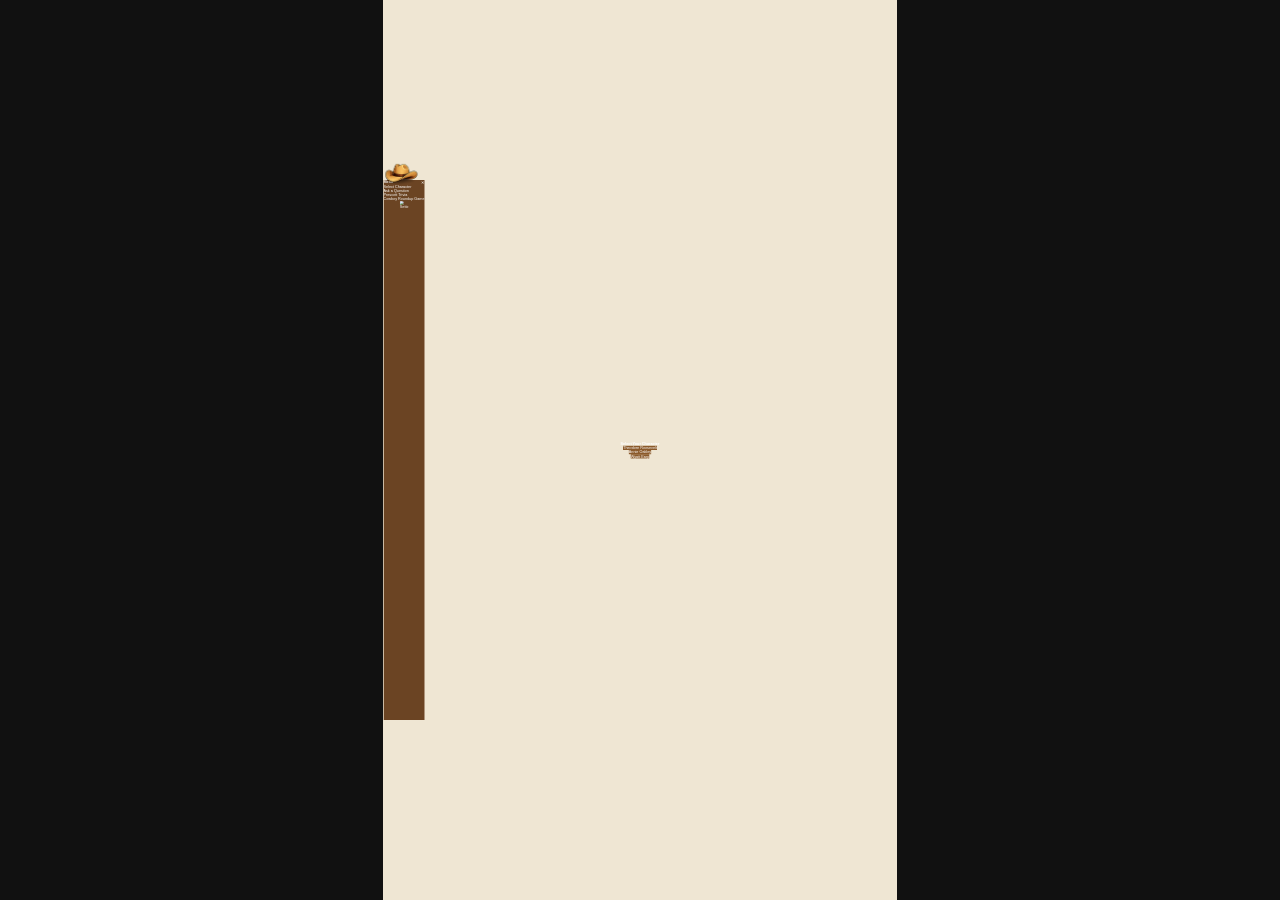
==== index.html @ 9035fbfb "updated language selection to use flag icon and list will include German, French, and Italian as wel" ====
<!DOCTYPE html>
<html lang="en">
<head>
<meta charset="UTF-8">
<meta name="viewport" content="width=device-width, initial-scale=1.0, maximum-scale=1.0, user-scalable=no, viewport-fit=cover">
<title>Prescott Western Heritage Center</title>
<link rel="stylesheet" href="css/style.css">

<body>

<div id="stage">

    <!-- Persistent background video. This lives at the stage root (not inside
         #content) so page navigation and settings changes never remove it -
         it always keeps playing in the back. -->
    <video
        id="introVideo"
        autoplay
        loop
        playsinline
        webkit-playsinline
        preload="auto">

        <source src="videos/TeddyLowRes.mp4" type="video/mp4">

    </video>

    <button id="hatButton" title="Open Menu">
        <img src="assets/hat.png" alt="Cowboy Hat">
    </button>

    <nav id="menu">

        <!-- Button to close the navigation menu -->
        <button id="closeBtn">✕</button>

        <h2 data-lang-key="menu.title">Menu</h2>

        <ul>
            <li><a href="#" data-page="Select Avatar" data-lang-key="menu.selectAvatar">Select Your Character</a></li>
            <li><a href="#" data-page="Ask a Question" data-lang-key="menu.askQuestion">Ask a Question</a></li>
            <li><a href="#" data-page="Prescott Trivia" data-lang-key="menu.prescottTrivia">Prescott Trivia</a></li>
            <li><a href="#" data-page="Cowboy Roundup Game" data-lang-key="menu.cowboyRoundupGame">Cowboy Roundup Game</a></li>
            <li><a href="#" data-page="Settings" aria-label="Settings">
                <img src="assets/flag.png" alt="Settings" class="menuFlag">
            </a></li>
        </ul>

    </nav>

    <main>

        <!-- The initial content of the page, which is the avatar selection screen -->
        <div id="content"></div>

    </main>

</div>

<script src="js/main.js" type="module"></script>

</body>
</html>
---- css/style.css ----
/* ==========================================================================
   QUICK CUSTOMIZATION
   Set these two values to the Proto Luma's real screen resolution (in CSS
   pixels). Everything else on the page - the card size/position, buttons,
   fonts, the menu, the game board - is derived from these two numbers, so
   changing them re-tunes the whole layout automatically.

   The page builds a fixed-size "stage" at exactly this resolution and then
   scales it (via JS, see bottom of file) to fit whatever browser window
   you're previewing in - so you always see the true composition, just
   shrunk/grown to fit your monitor, instead of a cropped slice of it.
   ========================================================================== */
:root{
    --device-width: 2189px;
    --device-height: 3840px;

    /* The original design was tuned assuming a viewport around this wide.
       --scale is the multiplier applied to every fixed-px value below so
       the whole layout grows/shrinks proportionally with --device-width. */
    --baseline-width: 550px;
    --scale: calc(var(--device-width) / var(--baseline-width));
}

/* General reset to ensure consistent styling across browsers */
*{
    margin:0px;
    padding:0;
    box-sizing:border-box;
    font-family:Arial, Helvetica, sans-serif;
    -webkit-tap-highlight-color:transparent;
}

/* Basic body styles - locked to the viewport, kiosk-style (no page scroll/bounce).
   Background here only shows up as "letterbox" bars around the stage when the
   browser window's aspect ratio doesn't match the device's - on the real
   device (where the window IS the device) it will never be visible. */
html, body{
    height:100%;
    overflow:hidden;
    overscroll-behavior:none;
}

body{
    background:#111;
    touch-action:manipulation;
    -webkit-user-select:none;
    user-select:none;
    -webkit-touch-callout:none;
}

/* Text inside form fields should still be selectable/usable normally */
input, textarea{
    -webkit-user-select:auto;
    user-select:auto;
}

/* The fixed-resolution "virtual screen". JS scales this to fit the real
   browser window (see the script at the bottom). Everything inside it is
   positioned/sized against ITS dimensions, not the actual browser window -
   that's what makes the two variables above a single source of truth. */
#stage{
    position:fixed;
    top:50%;
    left:50%;
    width:var(--device-width);
    height:var(--device-height);
    transform:translate(-50%, -50%);
    transform-origin:center center;
    overflow:hidden;
    background:#efe6d3;
}

/* background teddy roosevelt video - persistent, lives at the stage's root so
   it is never removed/recreated by page navigation and always plays
   regardless of which page or setting the user picks */
#introVideo{
    position:fixed;
    top:0;
    left:0;
    width:100%;
    height:100%;

    object-fit:cover;

    z-index:-1;
    pointer-events:none;
}

#avatarOverlay{
    width:100%;
    height:100%;

    display:flex;
    flex-direction:column;
    justify-content:center;
    align-items:center;

    padding:0 5%;

    text-align:center;
}

.avatarBtn{
    width:min(70%, calc(320px * var(--scale)));
    margin:calc(14px * var(--scale)) 0;
    padding:calc(18px * var(--scale));

    font-size:calc(24px * var(--scale));

    background:#8b5a2b;
    color:white;

    border:none;
    border-radius:calc(12px * var(--scale));

    cursor:pointer;
    touch-action:manipulation;
}

/* Cowboy Hat Button */
#hatButton{
    position:fixed;
    top:18%;
    left:calc(15px * var(--scale));
    width:calc(70px * var(--scale));
    height:calc(70px * var(--scale));
    border:none;
    background:none;
    cursor:pointer;
    z-index:1001;
    transition:.3s;
    padding:0;
    touch-action:manipulation;
}

/* When the menu is open, move the hat button to the right to align with the menu edge */
body.menu-open #hatButton{
    left:calc(228px * var(--scale));
    transform:rotate(18deg);
    pointer-events:none;
    cursor:default;
}

/* Ensure the image inside the button scales correctly */
#hatButton img{
    width:100%;
    height:100%;
    object-fit:contain;
}

#hatButton:hover{
    transform:scale(1.1);
}

/* Keep the hover effect consistent when the menu is open */
body.menu-open #hatButton:hover{
    transform:rotate(18deg) scale(1.1);
}

/* Off-screen navigation menu styling */
#menu{
    position:fixed;
    top:20%;
    left:calc(-280px * var(--scale));
    width:min(82%, calc(280px * var(--scale)));
    height:60%;
    background:#6b4423;
    color:white;
    transition:.35s;
    box-shadow: calc(5px * var(--scale)) 0 calc(15px * var(--scale)) rgba(0,0,0,.35);
    z-index:1000;
    overflow-y:auto;
}

/* Class added by JavaScript to slide the menu into view */
#menu.open{
    left:0;
}

/* Style for the menu's close button */
#closeBtn{
    float:right;
    margin:calc(15px * var(--scale));
    border:none;
    background:none;
    color:white;
    font-size:calc(28px * var(--scale));
    cursor:pointer;
    touch-action:manipulation;
}

/* Menu header styling */
#menu h2{
    padding:calc(60px * var(--scale)) calc(25px * var(--scale)) calc(20px * var(--scale));
    border-bottom:calc(1px * var(--scale)) solid rgba(255,255,255,.3);
    font-size:calc(28px * var(--scale));
}

/* Menu list styling */
#menu ul{
    list-style:none;
    margin-top:calc(20px * var(--scale));
}

#menu li{
    border-bottom:calc(1px * var(--scale)) solid rgba(255,255,255,.15);
}

/* Menu link styling */
#menu a{
    display:block;
    padding:calc(18px * var(--scale)) calc(25px * var(--scale));
    color:white;
    text-decoration:none;
    font-size:calc(18px * var(--scale));
    transition:.25s;
    touch-action:manipulation;
}

/* Hover effect for menu links */
#menu a:hover{
    background:#8b5a2b;
    padding-left:calc(35px * var(--scale));
}

/* Main content area - centers the card in the full available space instead
   of parking it near the top. Scrolls internally only if content (like the
   trivia form) is taller than the screen. */
main{
    position:relative;
    width:100%;
    height:100%;
    overflow-y:auto;
    -webkit-overflow-scrolling:touch;

    display:flex;
    flex-direction:column;
    justify-content:safe center;
    align-items:center;

    padding:calc(70px * var(--scale)) calc(20px * var(--scale)) calc(50px * var(--scale));
    text-align:center;
}

/* When the avatar page is showing (full-bleed video look), let its content
   stretch the full stage instead of being centered/padded like a card. */
main:has(#content.transparent){
    padding:0;
    justify-content:stretch;
    align-items:stretch;
}

/* The div where all dynamic content is loaded.
   By default it's a translucent "card" floating over the background video
   so text stays legible on every page - sized as a real fraction of the
   device width so it doesn't look lost on a large screen. */
#content{
    font-size:calc(26px * var(--scale));
    color:#5a3b1d;
    background:rgba(239,230,211,.94);
    border-radius:calc(20px * var(--scale));
    padding:calc(28px * var(--scale));
    max-width:min(90%, calc(620px * var(--scale)));
    width:100%;
    box-shadow:0 calc(8px * var(--scale)) calc(24px * var(--scale)) rgba(0,0,0,.25);
}

/* The avatar page wants the full-bleed video look instead of the card,
   so this class strips the card styling back out and lets it fill the stage. */
#content.transparent{
    background:none;
    box-shadow:none;
    padding:0;
    max-width:none;
    border-radius:0;
    width:100%;
    height:100%;
}

/* Styling for individual trivia questions */
.question{
    text-align:left;
    max-width:min(94%, calc(700px * var(--scale)));
    margin:calc(25px * var(--scale)) auto;
    padding:calc(15px * var(--scale));
    background:rgba(248,241,223,0.4);
    border-radius:calc(8px * var(--scale));
    font-size:calc(22px * var(--scale));
}

/* Styling for the "Submit Quiz" button */
#gradeQuiz{
    padding:calc(12px * var(--scale)) calc(30px * var(--scale));
    font-size:calc(18px * var(--scale));
    background:#8b5a2b;
    color:white;
    border:none;
    border-radius:calc(8px * var(--scale));
    cursor:pointer;
    touch-action:manipulation;
}

#gradeQuiz:hover{
    background:#a66a35;
}

/* Styling for the trivia score display */
#score{
    margin-top:calc(25px * var(--scale));
    color:#5a3b1d;
    font-size:calc(28px * var(--scale));
}


/* The container for the Cowboy Roundup game */
#gameArea{
    position:relative;

    width:min(92%, calc(480px * var(--scale)));
    aspect-ratio:9 / 16;

    margin:calc(10px * var(--scale)) auto;

    background:#d8c39a;

    border:calc(4px * var(--scale)) solid #6b4423;
    border-radius:calc(16px * var(--scale));

    overflow:hidden;
}

/* Displays time and score during the game */
#gameStats{
    font-size:calc(24px * var(--scale));
    padding:calc(15px * var(--scale));
    font-weight:bold;
}

/* The clickable horse image */
#horse{
    position:absolute;
    width:calc(90px * var(--scale));
    cursor:pointer;
    transition:left .25s, top .25s;
    touch-action:manipulation;
}

#horse:hover{
    transform:scale(1.08);
}

/* Container for the "Game Over" message */
#gameOver{
    position:absolute;
    top:50%;
    left:50%;
    transform:translate(-50%,-50%);
    text-align:center;
}

/* "Play Again" button styling */
#playAgain{
    margin-top:calc(20px * var(--scale));
    padding:calc(12px * var(--scale)) calc(28px * var(--scale));
    font-size:calc(20px * var(--scale));
    background:#8b5a2b;
    color:white;
    border:none;
    border-radius:calc(8px * var(--scale));
    cursor:pointer;
    touch-action:manipulation;
}

/* "Ask a Question" page specific styles */
#askQuestionContainer {
    position: relative;
    width: 100%;
}

#askQuestionList {
    transition: transform 0.4s ease-in-out, opacity 0.4s ease-in-out;
    transform: translateX(0);
    opacity: 1;
}

#askQuestionList.collapsed {
    transform: translateX(-120%);
    opacity: 0;
    position: absolute; /* Collapse without affecting layout */
}

#showQuestionsBtn {
    position: fixed;
    top: 18%;
    right: calc(15px * var(--scale));
    width: calc(70px * var(--scale));
    height: calc(70px * var(--scale));
    padding: 0;
    font-size: calc(40px * var(--scale));
    font-weight: bold;
    background: #8b5a2b;
    color: white;
    border: none;
    border-radius: 50%;
    cursor: pointer;
    box-shadow: calc(3px * var(--scale)) calc(3px * var(--scale)) calc(8px * var(--scale)) rgba(0,0,0,.3);
    touch-action: manipulation;
    z-index: 900;
    opacity: 0;
    pointer-events: none;
    transition: opacity 0.4s ease-in-out;
}

#showQuestionsBtn.visible {
    opacity: 1;
    pointer-events: auto;
}

.menuFlag {
    width: 36px;
    height: auto;
    display: block;
    margin: 0 auto;
}
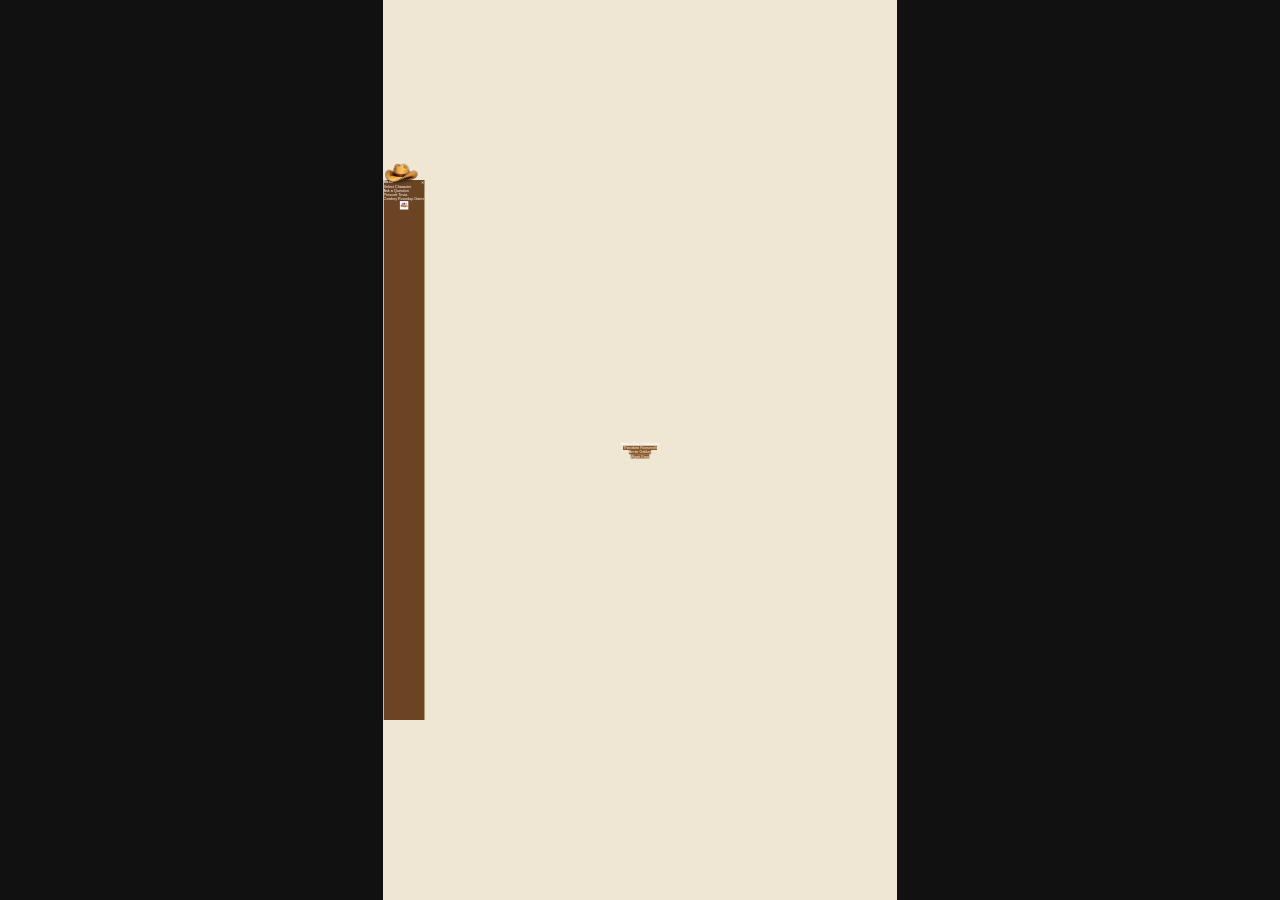
==== commit 184a0588: "new json for 3 extra languages" ====
--- a/index.html
+++ b/index.html
@@ -5,6 +5,7 @@
 <meta name="viewport" content="width=device-width, initial-scale=1.0, maximum-scale=1.0, user-scalable=no, viewport-fit=cover">
 <title>Prescott Western Heritage Center</title>
 <link rel="stylesheet" href="css/style.css">
+</head>
 
 <body>
 
--- a/css/style.css
+++ b/css/style.css
@@ -286,6 +286,15 @@
     background:rgba(248,241,223,0.4);
     border-radius:calc(8px * var(--scale));
     font-size:calc(22px * var(--scale));
+}
+
+/* Make trivia radio buttons larger and easier to tap */
+.question input[type="radio"] {
+    width: calc(25px * var(--scale));
+    height: calc(25px * var(--scale));
+    margin-right: calc(10px * var(--scale));
+    vertical-align: middle; /* Align button with the label text */
+    cursor: pointer;
 }
 
 /* Styling for the "Submit Quiz" button */
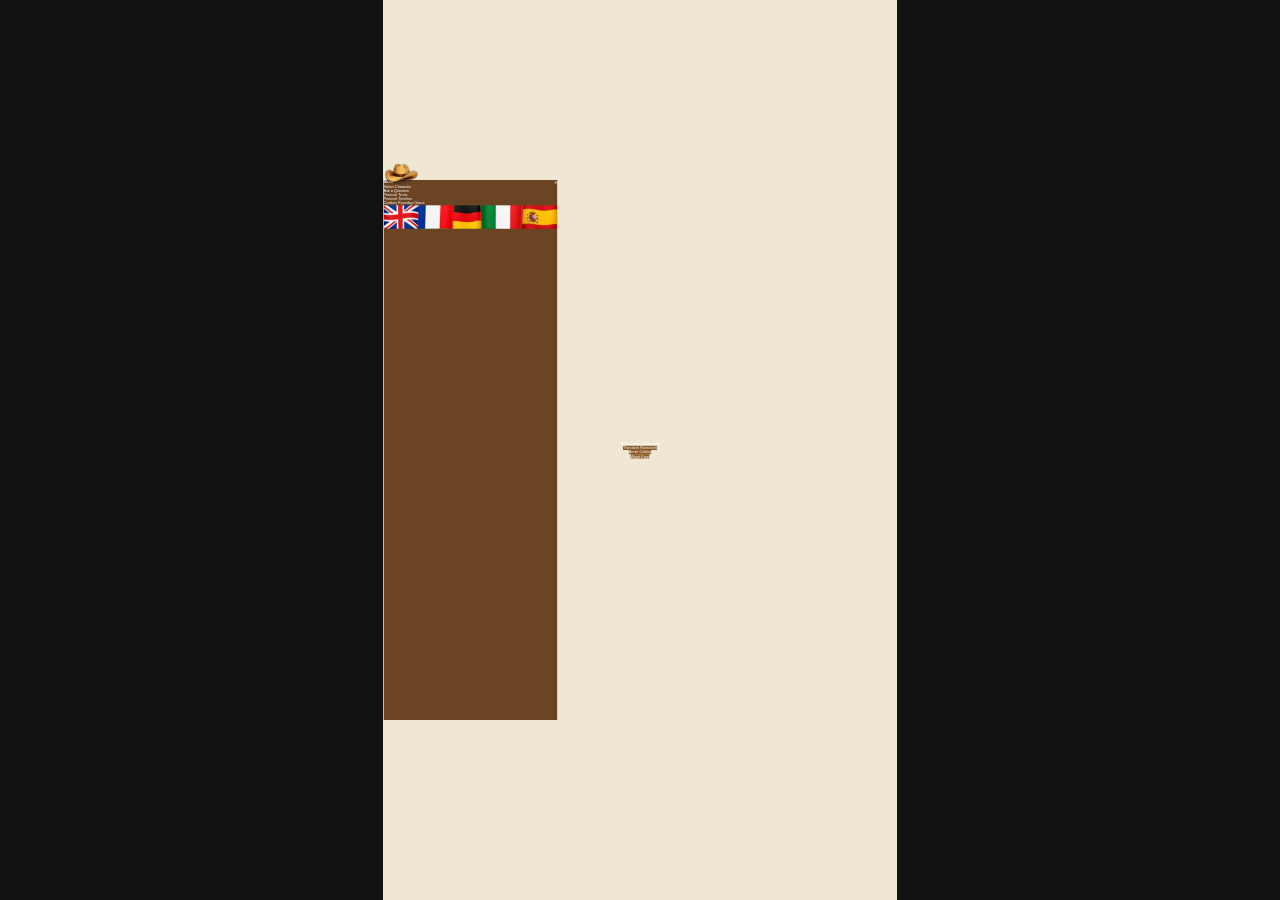
==== commit 2d80219e: "prescott timeline page" ====
--- a/index.html
+++ b/index.html
@@ -41,6 +41,7 @@
             <li><a href="#" data-page="Select Avatar" data-lang-key="menu.selectAvatar">Select Your Character</a></li>
             <li><a href="#" data-page="Ask a Question" data-lang-key="menu.askQuestion">Ask a Question</a></li>
             <li><a href="#" data-page="Prescott Trivia" data-lang-key="menu.prescottTrivia">Prescott Trivia</a></li>
+            <li><a href="#" data-page="Prescott TimeLine" data-lang-key="menu.prescottTimeline">Prescott Timeline</a></li>
             <li><a href="#" data-page="Cowboy Roundup Game" data-lang-key="menu.cowboyRoundupGame">Cowboy Roundup Game</a></li>
             <li><a href="#" data-page="Settings" aria-label="Settings">
                 <img src="assets/flag.png" alt="Settings" class="menuFlag">
--- a/css/style.css
+++ b/css/style.css
@@ -426,8 +426,8 @@
 }
 
 .menuFlag {
-    width: 36px;
-    height: auto;
+    width: auto;
+    height: 100px;
     display: block;
     margin: 0 auto;
 }
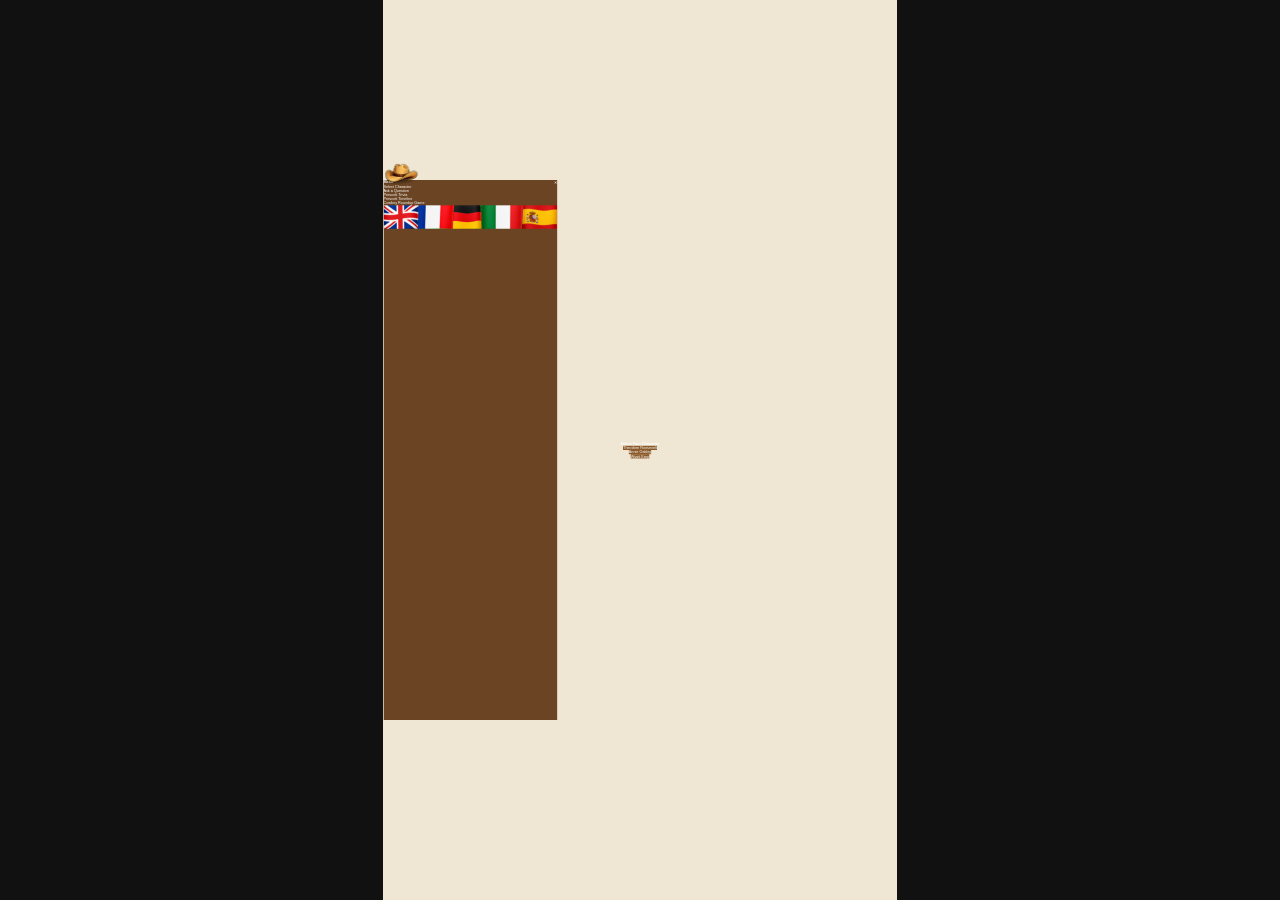
==== commit ad4e98a4: "fixed typo TimeLine to Timeline so it matches render.js" ====
--- a/index.html
+++ b/index.html
@@ -41,7 +41,7 @@
             <li><a href="#" data-page="Select Avatar" data-lang-key="menu.selectAvatar">Select Your Character</a></li>
             <li><a href="#" data-page="Ask a Question" data-lang-key="menu.askQuestion">Ask a Question</a></li>
             <li><a href="#" data-page="Prescott Trivia" data-lang-key="menu.prescottTrivia">Prescott Trivia</a></li>
-            <li><a href="#" data-page="Prescott TimeLine" data-lang-key="menu.prescottTimeline">Prescott Timeline</a></li>
+            <li><a href="#" data-page="Prescott Timeline" data-lang-key="menu.prescottTimeline">Prescott Timeline</a></li>
             <li><a href="#" data-page="Cowboy Roundup Game" data-lang-key="menu.cowboyRoundupGame">Cowboy Roundup Game</a></li>
             <li><a href="#" data-page="Settings" aria-label="Settings">
                 <img src="assets/flag.png" alt="Settings" class="menuFlag">
--- a/css/style.css
+++ b/css/style.css
@@ -430,4 +430,158 @@
     height: 100px;
     display: block;
     margin: 0 auto;
+}
+
+/* ==========================================================================
+   Add this block to css/style.css for the Prescott Timeline page.
+   Sizing follows the same calc(Npx * var(--scale)) pattern as the rest
+   of the site, so it scales with --device-width/--device-height.
+   ========================================================================== */
+
+.timelineHeader{
+    text-align:center;
+    margin-bottom:calc(24px * var(--scale));
+}
+
+.timelineHeader h2{
+    font-size:calc(28px * var(--scale));
+    color:#4a2f1a;
+}
+
+.timelineHeader p{
+    margin-top:calc(6px * var(--scale));
+    font-size:calc(16px * var(--scale));
+    color:#7a5c3a;
+}
+
+.trail{
+    position:relative;
+    padding-left:calc(56px * var(--scale));
+}
+
+/* the dashed "wagon trail" spine */
+.trail::before{
+    content:"";
+    position:absolute;
+    top:0;
+    bottom:0;
+    left:calc(22px * var(--scale));
+    width:calc(4px * var(--scale));
+    background:repeating-linear-gradient(
+        to bottom,
+        #6b4423 0 calc(14px * var(--scale)),
+        transparent calc(14px * var(--scale)) calc(26px * var(--scale))
+    );
+    border-radius:calc(2px * var(--scale));
+}
+
+.milestone{
+    position:relative;
+    margin-bottom:calc(6px * var(--scale));
+    opacity:0;
+    transform:translateY(calc(14px * var(--scale)));
+    transition:opacity .5s ease, transform .5s ease;
+}
+
+.milestone.visible{
+    opacity:1;
+    transform:translateY(0);
+}
+
+/* the year marker "trail post" */
+.milestone-marker{
+    position:absolute;
+    left:calc(-56px * var(--scale));
+    top:0;
+    width:calc(48px * var(--scale));
+    height:calc(48px * var(--scale));
+    border-radius:50%;
+    background:#8b5a2b;
+    border:calc(3px * var(--scale)) solid #4a2f1a;
+    color:white;
+    display:flex;
+    align-items:center;
+    justify-content:center;
+    font-size:calc(12px * var(--scale));
+    font-weight:bold;
+    text-align:center;
+    line-height:1.1;
+    box-shadow:0 calc(3px * var(--scale)) calc(6px * var(--scale)) rgba(0,0,0,.25);
+    cursor:pointer;
+    touch-action:manipulation;
+}
+
+.milestone-card{
+    background:#f8f1df;
+    border:1px solid rgba(107,68,35,.25);
+    border-radius:calc(10px * var(--scale));
+    padding:calc(16px * var(--scale)) calc(18px * var(--scale));
+    margin-left:calc(16px * var(--scale));
+    margin-bottom:calc(24px * var(--scale));
+    cursor:pointer;
+    touch-action:manipulation;
+    transition:box-shadow .2s;
+}
+
+.milestone-card.open{
+    box-shadow:0 calc(6px * var(--scale)) calc(18px * var(--scale)) rgba(0,0,0,.18);
+}
+
+.milestone-title{
+    display:flex;
+    align-items:center;
+    justify-content:space-between;
+    gap:calc(12px * var(--scale));
+}
+
+.milestone-title h2{
+    font-size:calc(19px * var(--scale));
+    color:#4a2f1a;
+}
+
+.milestone-caret{
+    font-size:calc(14px * var(--scale));
+    color:#8b5a2b;
+    transition:transform .25s;
+    flex-shrink:0;
+}
+
+.milestone-card.open .milestone-caret{
+    transform:rotate(180deg);
+}
+
+.milestone-body{
+    max-height:0;
+    overflow:hidden;
+    transition:max-height .3s ease, opacity .2s ease, margin-top .2s ease;
+    opacity:0;
+    font-size:calc(15px * var(--scale));
+    line-height:1.5;
+    color:#6b4a2e;
+}
+
+.milestone-card.open .milestone-body{
+    max-height:calc(220px * var(--scale));
+    opacity:1;
+    margin-top:calc(10px * var(--scale));
+}
+
+.trailEnd{
+    position:relative;
+    margin-left:calc(-56px * var(--scale));
+    padding-left:calc(56px * var(--scale));
+    color:#7a5c3a;
+    font-style:italic;
+    font-size:calc(14px * var(--scale));
+}
+
+.trailEnd::before{
+    content:"";
+    position:absolute;
+    left:calc(14px * var(--scale));
+    top:calc(6px * var(--scale));
+    width:calc(20px * var(--scale));
+    height:calc(20px * var(--scale));
+    border-radius:50%;
+    background:#4a2f1a;
 }
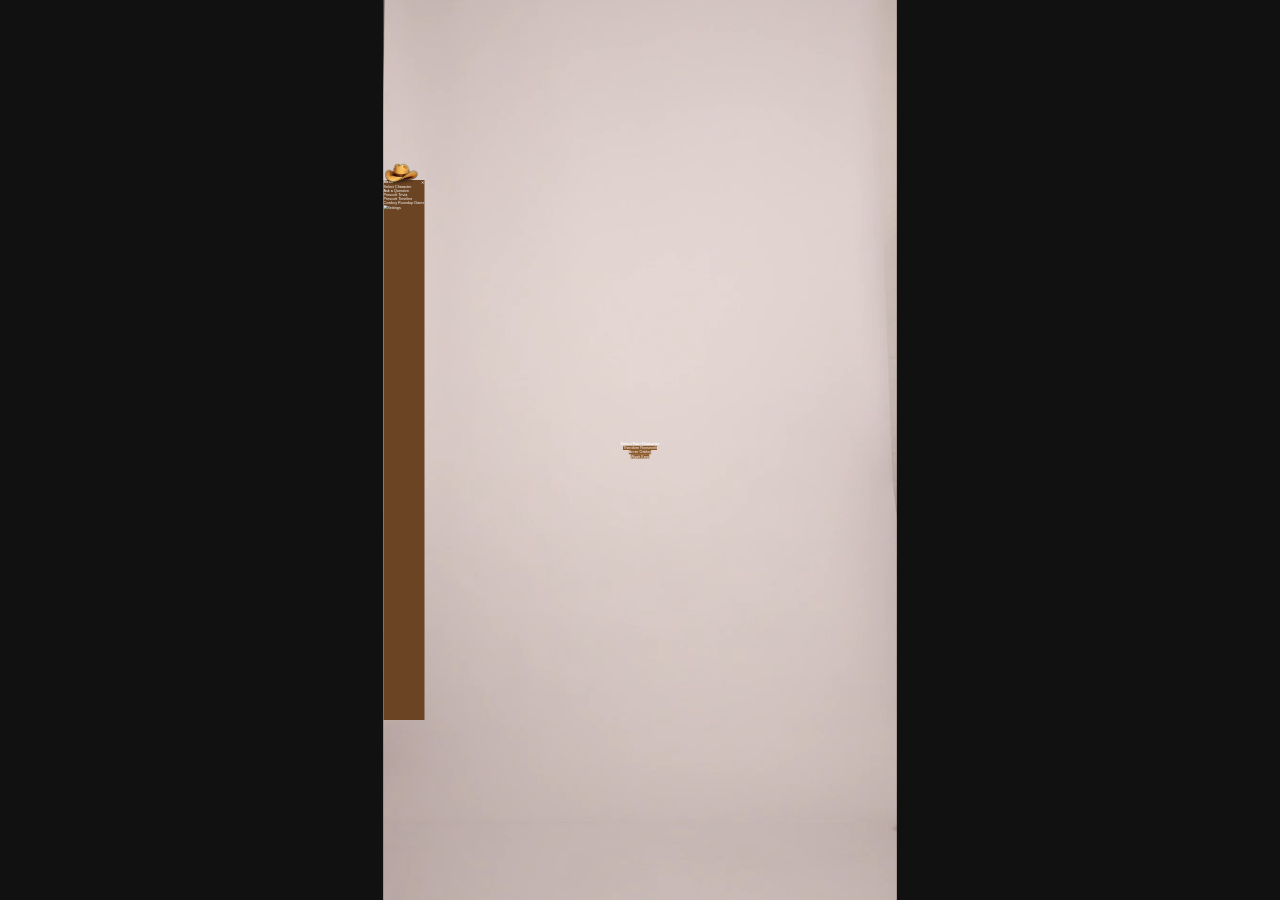
==== commit 54a93519: "Update: Converted videos to webm, improved image caching" ====
--- a/index.html
+++ b/index.html
@@ -22,7 +22,7 @@
         webkit-playsinline
         preload="auto">
 
-        <source src="videos/TeddyLowRes.mp4" type="video/mp4">
+        <source src="videos/teddy/TeddyLowRes.webm" type="video/webm">
 
     </video>
 
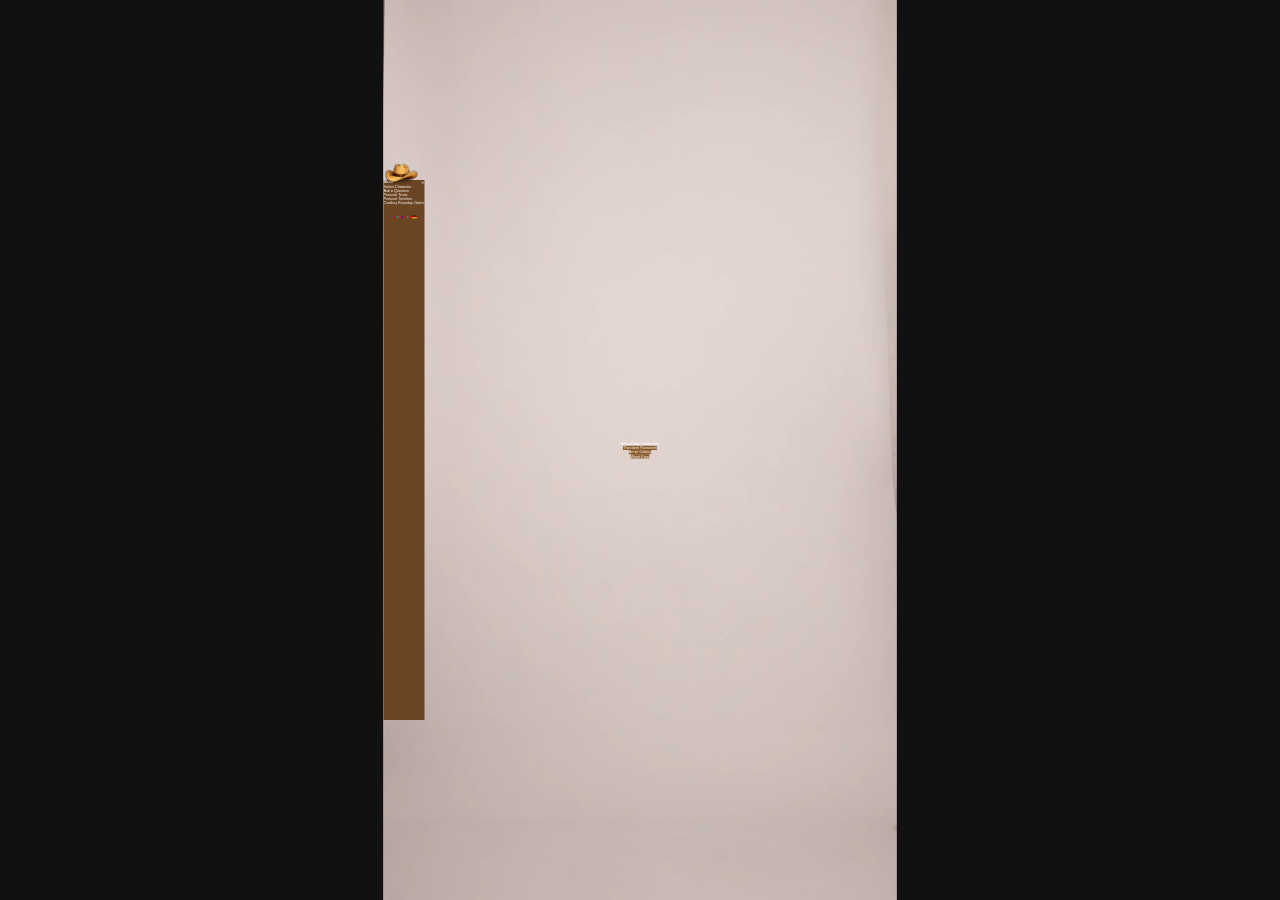
==== commit 8deea39b: "Fix: changed from flag.png to flags.png" ====
--- a/index.html
+++ b/index.html
@@ -44,7 +44,7 @@
             <li><a href="#" data-page="Prescott Timeline" data-lang-key="menu.prescottTimeline">Prescott Timeline</a></li>
             <li><a href="#" data-page="Cowboy Roundup Game" data-lang-key="menu.cowboyRoundupGame">Cowboy Roundup Game</a></li>
             <li><a href="#" data-page="Settings" aria-label="Settings">
-                <img src="assets/flag.png" alt="Settings" class="menuFlag">
+                <img src="assets/flags.png" alt="Settings" class="menuFlag">
             </a></li>
         </ul>
 
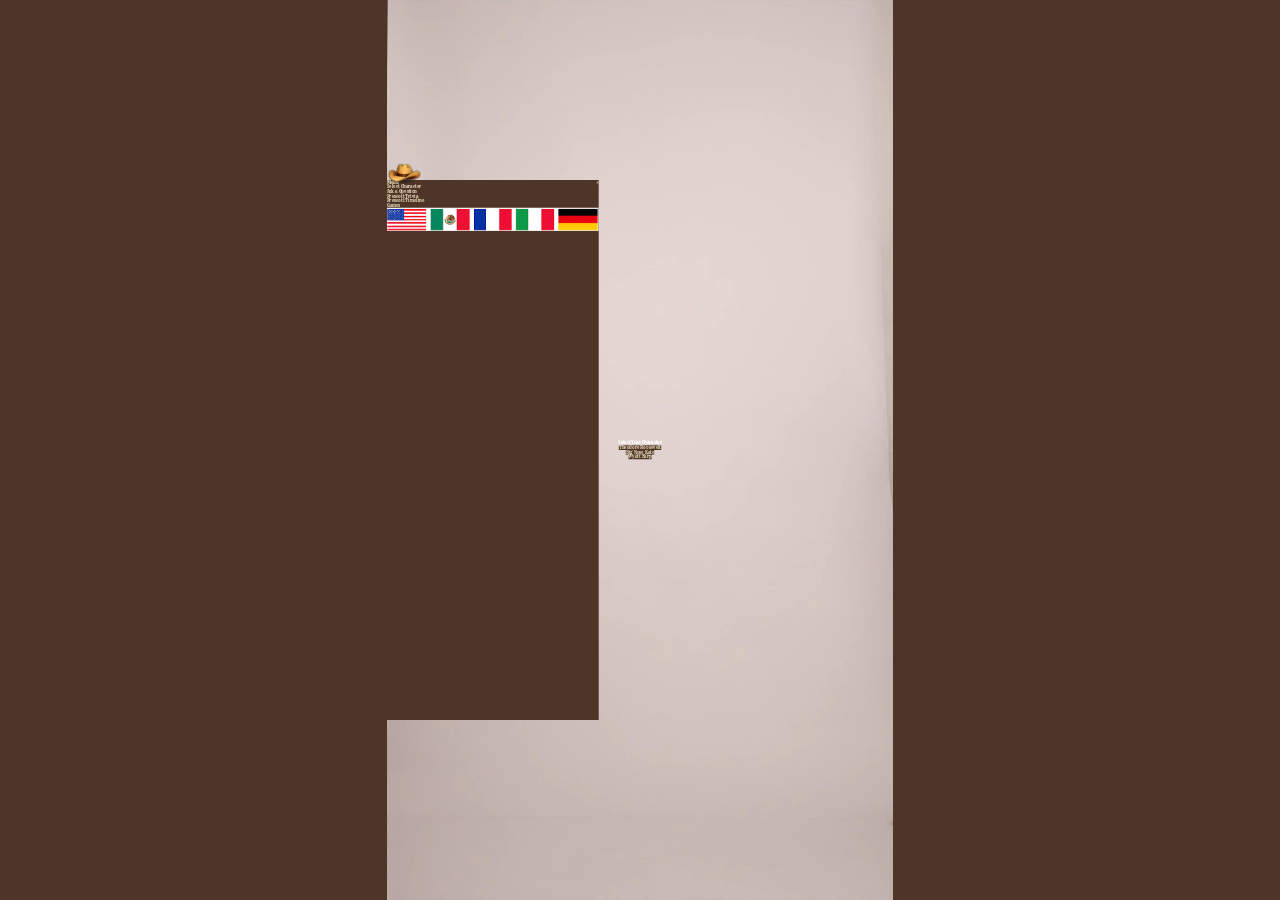
==== commit 74ff8476: "Update: Games page with submenu; Add in translations for all games;" ====
--- a/index.html
+++ b/index.html
@@ -42,7 +42,7 @@
             <li><a href="#" data-page="Ask a Question" data-lang-key="menu.askQuestion">Ask a Question</a></li>
             <li><a href="#" data-page="Prescott Trivia" data-lang-key="menu.prescottTrivia">Prescott Trivia</a></li>
             <li><a href="#" data-page="Prescott Timeline" data-lang-key="menu.prescottTimeline">Prescott Timeline</a></li>
-            <li><a href="#" data-page="Cowboy Roundup Game" data-lang-key="menu.cowboyRoundupGame">Cowboy Roundup Game</a></li>
+            <li><a href="#" data-page="Games" data-lang-key="menu.games">Games</a></li>
             <li><a href="#" data-page="Settings" aria-label="Settings">
                 <img src="assets/flags.png" alt="Settings" class="menuFlag">
             </a></li>
--- a/css/style.css
+++ b/css/style.css
@@ -10,15 +10,44 @@
    you're previewing in - so you always see the true composition, just
    shrunk/grown to fit your monitor, instead of a cropped slice of it.
    ========================================================================== */
+@import url('https://fonts.googleapis.com/css2?family=Rye&family=Nunito+Sans:wght@400;600;700;800&display=swap');
+
 :root{
     --device-width: 2189px;
-    --device-height: 3840px;
+    --device-height: 3890px;
 
     /* The original design was tuned assuming a viewport around this wide.
        --scale is the multiplier applied to every fixed-px value below so
        the whole layout grows/shrinks proportionally with --device-width. */
     --baseline-width: 550px;
     --scale: calc(var(--device-width) / var(--baseline-width));
+
+    /* ==========================================================================
+       COLOR PALETTE
+       One brown, one cream — defined once, here. Every color everywhere else
+       in this file should reference these two variables (or their -rgb
+       counterparts below, for use inside rgba()) instead of a hardcoded hex
+       value. That's what previously let the timeline's marker/heading color
+       (#4a2f1a) quietly drift from the brown used everywhere else
+       (#4f3528) — they're now the same variable, so that can't happen again.
+       ========================================================================== */
+    --color-brown: #4f3528;
+    --color-brown-rgb: 79, 53, 40;
+    --color-cream: #f8f2cb;
+    --color-cream-rgb: 248, 242, 203;
+
+    /* ==========================================================================
+       TYPOGRAPHY
+       Rye — a bold, hand-lettered "wanted poster" display face — is now used
+       for 100% of the text on the page. --font-body is kept as a separate
+       variable (rather than deleting it and hardcoding Rye everywhere) purely
+       so that if any specific element ever needs to fall back to a plain,
+       highly-legible face for readability (long paragraphs, small print,
+       form fields), that's a one-line change here rather than hunting down
+       every selector again.
+       ========================================================================== */
+    --font-display: 'Rye', serif;
+    --font-body: 'Rye', serif;
 }
 
 /* General reset to ensure consistent styling across browsers */
@@ -26,7 +55,7 @@
     margin:0px;
     padding:0;
     box-sizing:border-box;
-    font-family:Arial, Helvetica, sans-serif;
+    font-family:var(--font-body);
     -webkit-tap-highlight-color:transparent;
 }
 
@@ -41,7 +70,7 @@
 }
 
 body{
-    background:#111;
+    background:var(--color-brown);
     touch-action:manipulation;
     -webkit-user-select:none;
     user-select:none;
@@ -67,7 +96,7 @@
     transform:translate(-50%, -50%);
     transform-origin:center center;
     overflow:hidden;
-    background:#efe6d3;
+    background:var(--color-cream);
 }
 
 /* background teddy roosevelt video - persistent, lives at the stage's root so
@@ -106,9 +135,11 @@
     padding:calc(18px * var(--scale));
 
     font-size:calc(24px * var(--scale));
-
-    background:#8b5a2b;
-    color:white;
+    font-family:var(--font-display);
+    letter-spacing:.5px;
+
+    background:var(--color-brown);
+    color:var(--color-cream);
 
     border:none;
     border-radius:calc(12px * var(--scale));
@@ -164,8 +195,8 @@
     left:calc(-280px * var(--scale));
     width:min(82%, calc(280px * var(--scale)));
     height:60%;
-    background:#6b4423;
-    color:white;
+    background:var(--color-brown);
+    color:var(--color-cream);
     transition:.35s;
     box-shadow: calc(5px * var(--scale)) 0 calc(15px * var(--scale)) rgba(0,0,0,.35);
     z-index:1000;
@@ -183,7 +214,7 @@
     margin:calc(15px * var(--scale));
     border:none;
     background:none;
-    color:white;
+    color:var(--color-cream);
     font-size:calc(28px * var(--scale));
     cursor:pointer;
     touch-action:manipulation;
@@ -192,8 +223,10 @@
 /* Menu header styling */
 #menu h2{
     padding:calc(60px * var(--scale)) calc(25px * var(--scale)) calc(20px * var(--scale));
-    border-bottom:calc(1px * var(--scale)) solid rgba(255,255,255,.3);
+    border-bottom:calc(1px * var(--scale)) solid rgba(var(--color-cream-rgb),.3);
     font-size:calc(28px * var(--scale));
+    font-family:var(--font-display);
+    letter-spacing:.5px;
 }
 
 /* Menu list styling */
@@ -203,23 +236,25 @@
 }
 
 #menu li{
-    border-bottom:calc(1px * var(--scale)) solid rgba(255,255,255,.15);
+    border-bottom:calc(1px * var(--scale)) solid rgba(var(--color-cream-rgb),.15);
 }
 
 /* Menu link styling */
 #menu a{
     display:block;
     padding:calc(18px * var(--scale)) calc(25px * var(--scale));
-    color:white;
+    color:var(--color-cream);
     text-decoration:none;
-    font-size:calc(18px * var(--scale));
+    font-size:calc(20px * var(--scale));
+    font-family:var(--font-display);
+    letter-spacing:.5px;
     transition:.25s;
     touch-action:manipulation;
 }
 
 /* Hover effect for menu links */
 #menu a:hover{
-    background:#8b5a2b;
+    background:var(--color-brown);
     padding-left:calc(35px * var(--scale));
 }
 
@@ -256,8 +291,8 @@
    device width so it doesn't look lost on a large screen. */
 #content{
     font-size:calc(26px * var(--scale));
-    color:#5a3b1d;
-    background:rgba(239,230,211,.94);
+    color:var(--color-brown);
+    background:rgba(var(--color-cream-rgb),.94);
     border-radius:calc(20px * var(--scale));
     padding:calc(28px * var(--scale));
     max-width:min(90%, calc(620px * var(--scale)));
@@ -283,7 +318,7 @@
     max-width:min(94%, calc(700px * var(--scale)));
     margin:calc(25px * var(--scale)) auto;
     padding:calc(15px * var(--scale));
-    background:rgba(248,241,223,0.4);
+    background:rgba(var(--color-cream-rgb),.40);
     border-radius:calc(8px * var(--scale));
     font-size:calc(22px * var(--scale));
 }
@@ -300,9 +335,11 @@
 /* Styling for the "Submit Quiz" button */
 #gradeQuiz{
     padding:calc(12px * var(--scale)) calc(30px * var(--scale));
-    font-size:calc(18px * var(--scale));
-    background:#8b5a2b;
-    color:white;
+    font-size:calc(20px * var(--scale));
+    font-family:var(--font-display);
+    letter-spacing:.5px;
+    background:var(--color-brown);
+    color:var(--color-cream);
     border:none;
     border-radius:calc(8px * var(--scale));
     cursor:pointer;
@@ -310,14 +347,16 @@
 }
 
 #gradeQuiz:hover{
-    background:#a66a35;
+    background:var(--color-brown);
 }
 
 /* Styling for the trivia score display */
 #score{
     margin-top:calc(25px * var(--scale));
-    color:#5a3b1d;
+    color:var(--color-brown);
     font-size:calc(28px * var(--scale));
+    font-family:var(--font-display);
+    letter-spacing:.5px;
 }
 
 
@@ -330,9 +369,9 @@
 
     margin:calc(10px * var(--scale)) auto;
 
-    background:#d8c39a;
-
-    border:calc(4px * var(--scale)) solid #6b4423;
+    background:green;
+
+    border:calc(4px * var(--scale)) solid var(--color-brown);
     border-radius:calc(16px * var(--scale));
 
     overflow:hidden;
@@ -340,9 +379,10 @@
 
 /* Displays time and score during the game */
 #gameStats{
-    font-size:calc(24px * var(--scale));
+    font-size:calc(26px * var(--scale));
     padding:calc(15px * var(--scale));
-    font-weight:bold;
+    font-family:var(--font-display);
+    letter-spacing:.5px;
 }
 
 /* The clickable horse image */
@@ -371,9 +411,11 @@
 #playAgain{
     margin-top:calc(20px * var(--scale));
     padding:calc(12px * var(--scale)) calc(28px * var(--scale));
-    font-size:calc(20px * var(--scale));
-    background:#8b5a2b;
-    color:white;
+    font-size:calc(22px * var(--scale));
+    font-family:var(--font-display);
+    letter-spacing:.5px;
+    background:var(--color-brown);
+    color:var(--color-cream);
     border:none;
     border-radius:calc(8px * var(--scale));
     cursor:pointer;
@@ -407,8 +449,8 @@
     padding: 0;
     font-size: calc(40px * var(--scale));
     font-weight: bold;
-    background: #8b5a2b;
-    color: white;
+    background: var(--color-brown);
+    color: var(--color-cream);
     border: none;
     border-radius: 50%;
     cursor: pointer;
@@ -445,13 +487,15 @@
 
 .timelineHeader h2{
     font-size:calc(28px * var(--scale));
-    color:#4a2f1a;
+    color:var(--color-brown);
+    font-family:var(--font-display);
+    letter-spacing:.5px;
 }
 
 .timelineHeader p{
     margin-top:calc(6px * var(--scale));
     font-size:calc(16px * var(--scale));
-    color:#7a5c3a;
+    color:var(--color-brown);
 }
 
 .trail{
@@ -469,7 +513,7 @@
     width:calc(4px * var(--scale));
     background:repeating-linear-gradient(
         to bottom,
-        #6b4423 0 calc(14px * var(--scale)),
+        var(--color-brown) 0 calc(14px * var(--scale)),
         transparent calc(14px * var(--scale)) calc(26px * var(--scale))
     );
     border-radius:calc(2px * var(--scale));
@@ -496,9 +540,9 @@
     width:calc(48px * var(--scale));
     height:calc(48px * var(--scale));
     border-radius:50%;
-    background:#8b5a2b;
-    border:calc(3px * var(--scale)) solid #4a2f1a;
-    color:white;
+    background:var(--color-brown);
+    border:calc(3px * var(--scale)) solid var(--color-brown);
+    color:var(--color-cream);
     display:flex;
     align-items:center;
     justify-content:center;
@@ -512,8 +556,8 @@
 }
 
 .milestone-card{
-    background:#f8f1df;
-    border:1px solid rgba(107,68,35,.25);
+    background:var(--color-cream);
+    border:1px solid rgba(var(--color-brown-rgb),.25);
     border-radius:calc(10px * var(--scale));
     padding:calc(16px * var(--scale)) calc(18px * var(--scale));
     margin-left:calc(16px * var(--scale));
@@ -528,6 +572,7 @@
 }
 
 .milestone-title{
+    color:var(--color-brown);
     display:flex;
     align-items:center;
     justify-content:space-between;
@@ -536,12 +581,14 @@
 
 .milestone-title h2{
     font-size:calc(19px * var(--scale));
-    color:#4a2f1a;
+    color:var(--color-brown);
+    font-family:var(--font-display);
+    letter-spacing:.5px;
 }
 
 .milestone-caret{
     font-size:calc(14px * var(--scale));
-    color:#8b5a2b;
+    color:var(--color-brown);
     transition:transform .25s;
     flex-shrink:0;
 }
@@ -557,7 +604,7 @@
     opacity:0;
     font-size:calc(15px * var(--scale));
     line-height:1.5;
-    color:#6b4a2e;
+    color:var(--color-brown);
 }
 
 .milestone-card.open .milestone-body{
@@ -570,7 +617,7 @@
     position:relative;
     margin-left:calc(-56px * var(--scale));
     padding-left:calc(56px * var(--scale));
-    color:#7a5c3a;
+    color:var(--color-brown);
     font-style:italic;
     font-size:calc(14px * var(--scale));
 }
@@ -583,5 +630,5 @@
     width:calc(20px * var(--scale));
     height:calc(20px * var(--scale));
     border-radius:50%;
-    background:#4a2f1a;
+    background:var(--color-brown);
 }
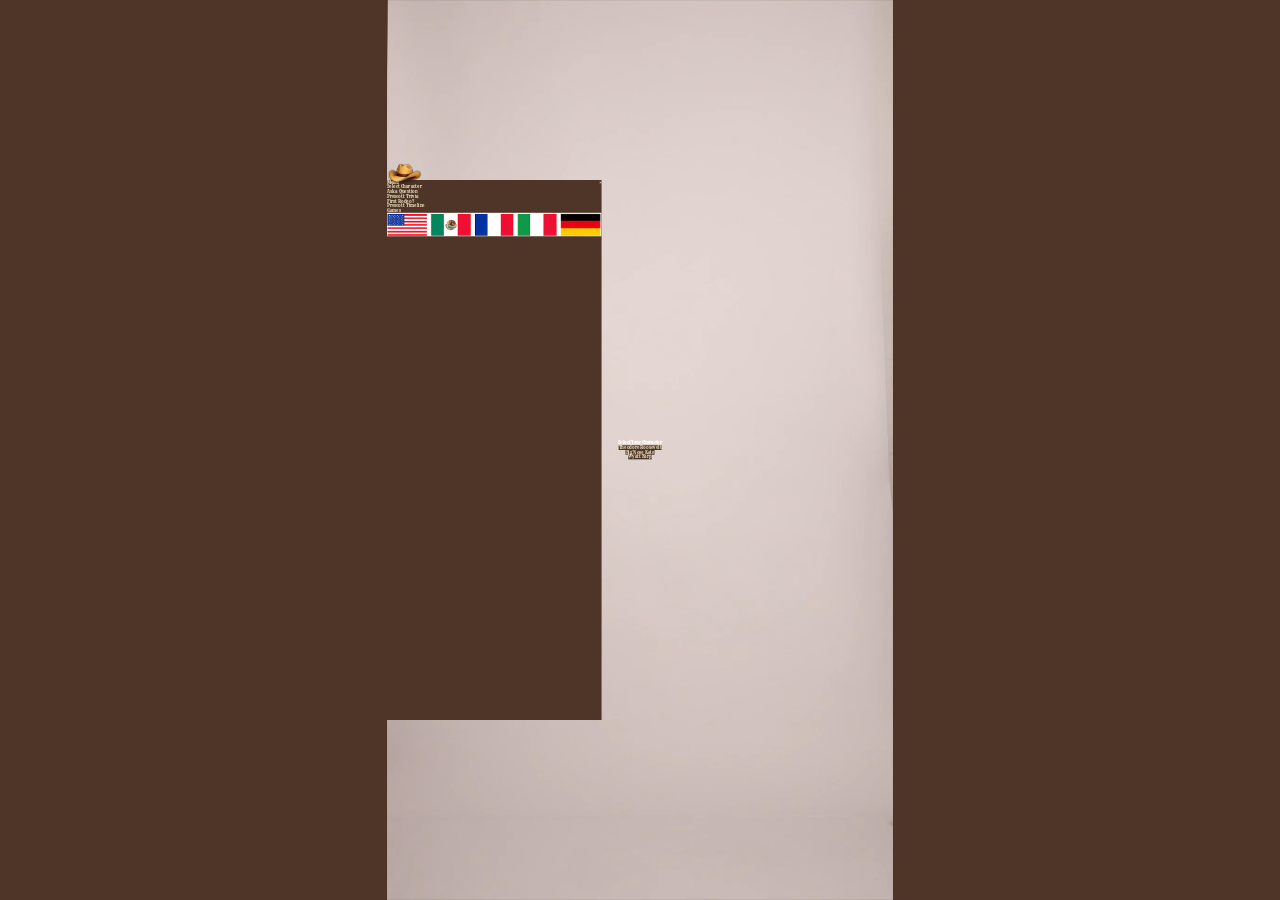
==== commit dc59e2f9: "new first rodeo page" ====
--- a/index.html
+++ b/index.html
@@ -41,6 +41,7 @@
             <li><a href="#" data-page="Select Avatar" data-lang-key="menu.selectAvatar">Select Your Character</a></li>
             <li><a href="#" data-page="Ask a Question" data-lang-key="menu.askQuestion">Ask a Question</a></li>
             <li><a href="#" data-page="Prescott Trivia" data-lang-key="menu.prescottTrivia">Prescott Trivia</a></li>
+            <li><a href="#" data-page="First Professional Rodeo" data-lang-key="menu.firstRodeo">First Professional Rodeo</a></li>
             <li><a href="#" data-page="Prescott Timeline" data-lang-key="menu.prescottTimeline">Prescott Timeline</a></li>
             <li><a href="#" data-page="Games" data-lang-key="menu.games">Games</a></li>
             <li><a href="#" data-page="Settings" aria-label="Settings">
--- a/css/style.css
+++ b/css/style.css
@@ -10,11 +10,74 @@
    you're previewing in - so you always see the true composition, just
    shrunk/grown to fit your monitor, instead of a cropped slice of it.
    ========================================================================== */
-@import url('https://fonts.googleapis.com/css2?family=Rye&family=Nunito+Sans:wght@400;600;700;800&display=swap');
+/* Self-hosted fonts. This used to be a Google Fonts @import, which is a
+   silent failure point on an offline kiosk like this one - that remote
+   request would just fail, and every element using var(--font-display)
+   would fall back to a plain serif with different metrics than Rye.
+   Self-hosting removes that network dependency so text always renders
+   with the intended font regardless of connectivity. (Confirmed on-device
+   that Rye itself was rendering correctly even before this change, so
+   this wasn't the cause of the Cowboy Roundup play-area sizing issue -
+   that's still being tracked down separately.) */
+@font-face {
+    font-family: 'Rye';
+    font-style: normal;
+    font-weight: 400;
+    font-display: swap;
+    src: url('../assets/fonts/rye-latin-400-normal.woff2') format('woff2'),
+         url('../assets/fonts/rye-latin-400-normal.woff') format('woff');
+}
+
+@font-face {
+    font-family: 'Nunito Sans';
+    font-style: normal;
+    font-weight: 400;
+    font-display: swap;
+    src: url('../assets/fonts/nunito-sans-latin-400-normal.woff2') format('woff2'),
+         url('../assets/fonts/nunito-sans-latin-400-normal.woff') format('woff');
+}
+
+@font-face {
+    font-family: 'Nunito Sans';
+    font-style: normal;
+    font-weight: 600;
+    font-display: swap;
+    src: url('../assets/fonts/nunito-sans-latin-600-normal.woff2') format('woff2'),
+         url('../assets/fonts/nunito-sans-latin-600-normal.woff') format('woff');
+}
+
+@font-face {
+    font-family: 'Nunito Sans';
+    font-style: normal;
+    font-weight: 700;
+    font-display: swap;
+    src: url('../assets/fonts/nunito-sans-latin-700-normal.woff2') format('woff2'),
+         url('../assets/fonts/nunito-sans-latin-700-normal.woff') format('woff');
+}
+
+@font-face {
+    font-family: 'Nunito Sans';
+    font-style: normal;
+    font-weight: 800;
+    font-display: swap;
+    src: url('../assets/fonts/nunito-sans-latin-800-normal.woff2') format('woff2'),
+         url('../assets/fonts/nunito-sans-latin-800-normal.woff') format('woff');
+}
 
 :root{
-    --device-width: 2189px;
-    --device-height: 3890px;
+    /* Proto Luma's documented native panel resolution (CSS px, assuming a
+       device pixel ratio of 1 - if the on-device debug readout in
+       CowboyRoundup/index.html shows a viewport far smaller than this,
+       e.g. ~1080x1920, that means the actual devicePixelRatio is 2 and
+       these values need to be halved instead). Previously this was
+       2189x3890 - an ad hoc value nudged up from what looks like this same
+       documented resolution (a prior commit shows the height started at
+       3840 and was bumped by hand "to cover the top gap"). That drifted
+       the aspect ratio by less than 0.1%, so it wasn't a meaningful cause
+       of any sizing issue on its own - just worth having the real,
+       documented number as the source of truth instead of a hand-tuned one. */
+    --device-width: 2160px;
+    --device-height: 3840px;
 
     /* The original design was tuned assuming a viewport around this wide.
        --scale is the multiplier applied to every fixed-px value below so
@@ -385,11 +448,14 @@
     letter-spacing:.5px;
 }
 
-/* The clickable horse image */
+/* The clickable horse image. Hidden by default so it doesn't flash on
+   screen behind the speed-select overlay before a round starts - script.js
+   sets display:block when a round actually begins. */
 #horse{
     position:absolute;
     width:calc(90px * var(--scale));
     cursor:pointer;
+    display:none;
     transition:left .25s, top .25s;
     touch-action:manipulation;
 }
